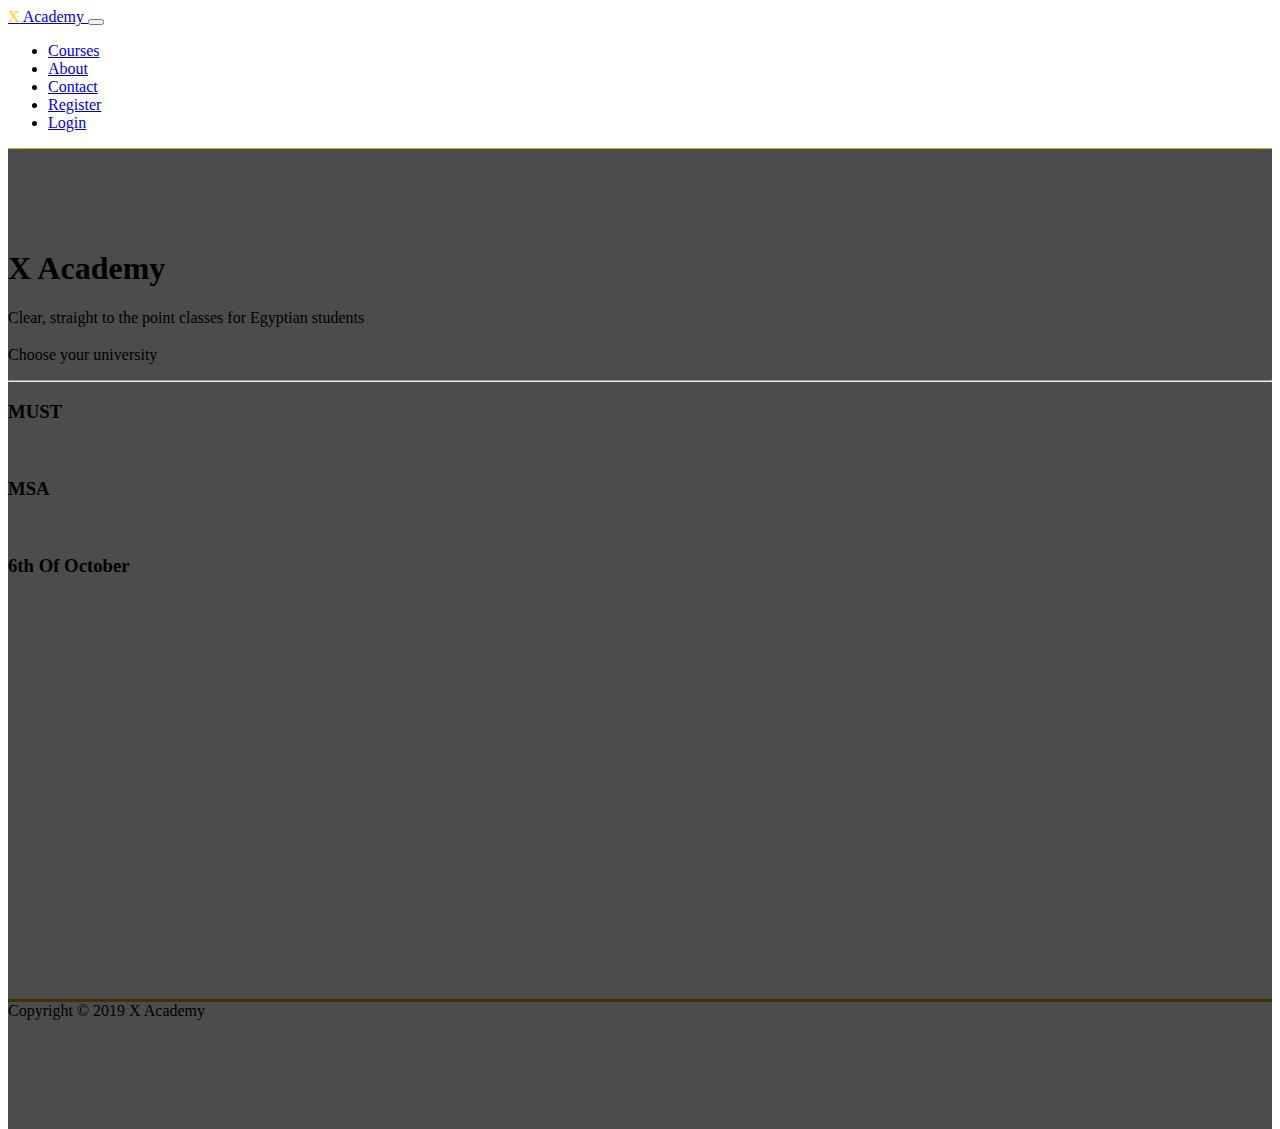
==== index.html @ 736692ab "Initial Commit" ====
<!DOCTYPE html>
<html lang="en">
  <head>
    <meta charset="UTF-8" />
    <meta name="viewport" content="width=device-width, initial-scale=1.0" />
    <meta http-equiv="X-UA-Compatible" content="ie=edge" />

    <link
      rel="stylesheet"
      href="https://stackpath.bootstrapcdn.com/bootstrap/4.1.0/css/bootstrap.min.css"
      integrity="sha384-9gVQ4dYFwwWSjIDZnLEWnxCjeSWFphJiwGPXr1jddIhOegiu1FwO5qRGvFXOdJZ4"
      crossorigin="anonymous"
    />
    <link
      rel="stylesheet"
      href="https://use.fontawesome.com/releases/v5.6.3/css/all.css"
      integrity="sha384-UHRtZLI+pbxtHCWp1t77Bi1L4ZtiqrqD80Kn4Z8NTSRyMA2Fd33n5dQ8lWUE00s/"
      crossorigin="anonymous"
    />
    <link rel="stylesheet" href="./css/index.css" />

    <title>X Academy | Home</title>
  </head>
  <body>
    <!-- navbar -->
    <div>
      <nav class="navbar navbar-expand-sm navbar-dark bg-dark">
        <div class="container-fluid">
          <a class="navbar-brand" href="/">
            <span style="color: gold">X</span> Academy
          </a>
          <button
            class="navbar-toggler"
            type="button"
            data-toggle="collapse"
            data-target="#mobile-nav"
          >
            <span class="navbar-toggler-icon"></span>
          </button>

          <div class="collapse navbar-collapse" id="mobile-nav">
            <ul class="navbar-nav ml-auto">
              <li class="nav-item pl-md-4">
                <a class="nav-link" href="/courses.html"> Courses </a>
              </li>
              <li class="nav-item pl-md-4">
                <a class="nav-link" href="/about.html"> About </a>
              </li>
              <li class="nav-item pl-md-4">
                <a class="nav-link" href="/contact.html"> Contact </a>
              </li>
              <li class="nav-item pl-md-4">
                <a class="nav-link" href="/register.html"> Register </a>
              </li>
              <li class="nav-item pl-md-4 pr-md-4">
                <a class="nav-link" href="/login.html"> Login </a>
              </li>
            </ul>
          </div>
        </div>
      </nav>
    </div>
    <!-- end navbar -->
    <!-- Landing -->
    <div class="landing">
      <div class="dark-overlay landing-inner text-light">
        <div class="container">
          <div class="row">
            <div class="col-md-12 text-center">
              <h1 class="display-3 mt-5 mb-4">X Academy</h1>
              <p class="lead" style="margin-bottom: -15px;">
                Clear, straight to the point classes for Egyptian students
              </p>
              <br />
              <p class="lead">Choose your university</p>
              <hr />
              <h3 class="btn btn-lg btn-light"><strong>MUST</strong></h3>
              <br />
              <h3 class="btn btn-lg btn-light"><strong>MSA</strong></h3>
              <br />
              <h3 class="btn btn-lg btn-light">
                <strong>6th Of October</strong>
              </h3>
              <br />
            </div>
          </div>
        </div>
      </div>
    </div>

    <!-- Footer -->
    <footer class="bg-dark text-white mt-5 p-4 text-center">
      Copyright &copy; 2019 X Academy
    </footer>

    <!-- jquery -->
    <script
      src="https://code.jquery.com/jquery-3.3.1.slim.min.js"
      integrity="sha384-q8i/X+965DzO0rT7abK41JStQIAqVgRVzpbzo5smXKp4YfRvH+8abtTE1Pi6jizo"
      crossorigin="anonymous"
    ></script>
    <script
      src="https://cdnjs.cloudflare.com/ajax/libs/popper.js/1.14.0/umd/popper.min.js"
      integrity="sha384-cs/chFZiN24E4KMATLdqdvsezGxaGsi4hLGOzlXwp5UZB1LY//20VyM2taTB4QvJ"
      crossorigin="anonymous"
    ></script>
    <script
      src="https://stackpath.bootstrapcdn.com/bootstrap/4.1.0/js/bootstrap.min.js"
      integrity="sha384-uefMccjFJAIv6A+rW+L4AHf99KvxDjWSu1z9VI8SKNVmz4sk7buKt/6v9KI65qnm"
      crossorigin="anonymous"
    ></script>
  </body>
</html>
---- css/index.css ----
li {
  cursor: pointer;
}

nav {
  border-bottom: goldenrod 1px solid;
}

footer {
  border-top: goldenrod 1px solid;
}

img {
  width: 100%;
}

.btn {
  min-width: 200px;
}

.landing {
  position: relative;
  background: url("https://images.pexels.com/photos/7096/people-woman-coffee-meeting.jpg?auto=compress&cs=tinysrgb&dpr=2&h=650&w=940")
    no-repeat;
  background-size: cover;
  background-position: center;
  height: 100vh;
  margin-top: 0px;
  margin-bottom: -50px;
}

.landing-inner {
  padding-top: 80px;
}

.dark-overlay {
  background-color: rgba(0, 0, 0, 0.7);
  position: absolute;
  top: 0;
  left: 0;
  width: 100%;
  height: 100%;
}

.card-form {
  opacity: 0.9;
}

.latest-profiles-img {
  width: 40px;
  height: 40px;
}

.form-control::placeholder {
  color: #bbb !important;
}

footer {
  border-top: 3px solid goldenrod;
}
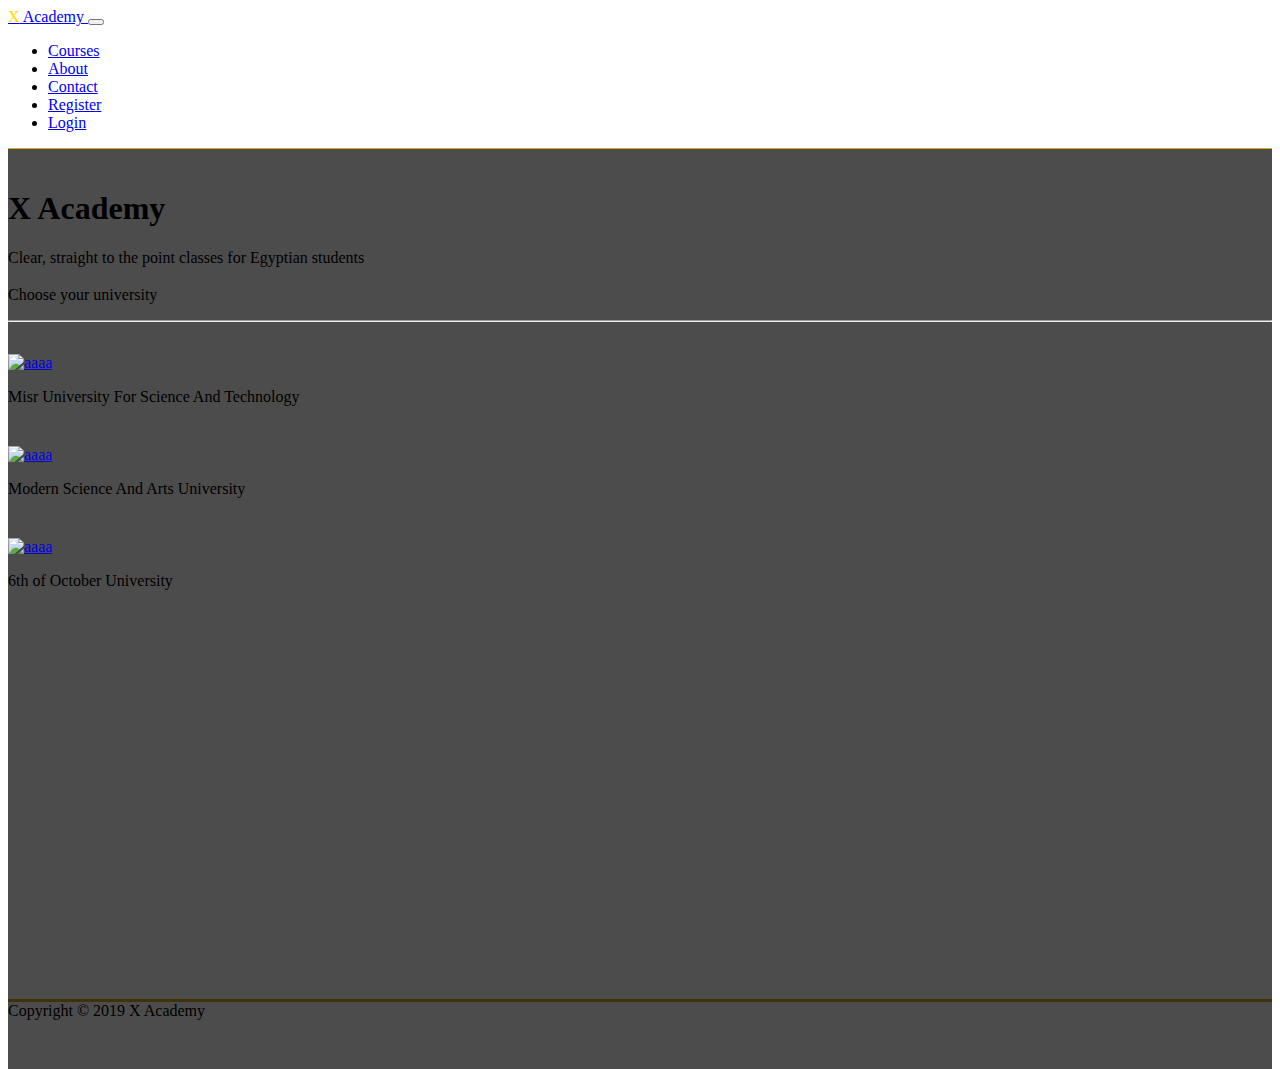
==== commit 4cc76fa1: "Updates" ====
--- a/index.html
+++ b/index.html
@@ -67,20 +67,43 @@
         <div class="container">
           <div class="row">
             <div class="col-md-12 text-center">
-              <h1 class="display-3 mt-5 mb-4">X Academy</h1>
-              <p class="lead" style="margin-bottom: -15px;">
+              <h1 class="display-3 mt-md-5 mb-4">X Academy</h1>
+              <p class="lead headingp" style="margin-bottom: -15px;">
                 Clear, straight to the point classes for Egyptian students
               </p>
               <br />
               <p class="lead">Choose your university</p>
               <hr />
-              <h3 class="btn btn-lg btn-light"><strong>MUST</strong></h3>
-              <br />
-              <h3 class="btn btn-lg btn-light"><strong>MSA</strong></h3>
-              <br />
-              <h3 class="btn btn-lg btn-light">
-                <strong>6th Of October</strong>
-              </h3>
+              <div class="row">
+                <div class="col-md-4 mt-4">
+                  <a href="#" class="btn btn-light btn-lg"
+                    ><img
+                      src="http://www.userlogos.org/files/logos/jumpordie/must.png"
+                      alt="aaaa"
+                      class="pb-3"
+                  /></a>
+                  <p class="lead">Misr University For Science And Technology</p>
+                </div>
+                <div class="col-md-4 mt-4">
+                  <a href="#" class="btn btn-light btn-lg pt-3 pb-3"
+                    ><img
+                      src="https://www.msa.edu.eg/msauniversity/images/msa-university-logo.png"
+                      alt="aaaa"
+                      class="pb-3"
+                  /></a>
+                  <p class="lead">Modern Science And Arts University</p>
+                </div>
+                <div class="col-md-4 mt-4">
+                  <a href="#" class="btn btn-light btn-lg btn-circle"
+                    ><img
+                      src="https://pbs.twimg.com/profile_images/487902101591166976/sdluqyQa_400x400.png"
+                      alt="aaaa"
+                      style="height: 150px;"
+                      class="pb-3"
+                  /></a>
+                  <p class="lead">6th of October University</p>
+                </div>
+              </div>
               <br />
             </div>
           </div>
--- a/css/index.css
+++ b/css/index.css
@@ -11,11 +11,14 @@
 }
 
 img {
-  width: 100%;
+  width: 80%;
+  padding-top: 1.5em;
 }
 
 .btn {
   min-width: 200px;
+  min-height: 200px;
+  border-radius: 20%;
 }
 
 .landing {
@@ -24,13 +27,61 @@
     no-repeat;
   background-size: cover;
   background-position: center;
-  height: 100vh;
+  min-height: 100vh;
   margin-top: 0px;
   margin-bottom: -50px;
 }
 
 .landing-inner {
-  padding-top: 80px;
+  padding-top: 20px;
+}
+
+@media screen and (max-width: 768px) {
+  img {
+    height: 100px;
+    width: 100px;
+  }
+
+  .btn {
+    min-width: 120px;
+    min-height: 150px;
+  }
+
+  .display-3 {
+    font-size: 40px;
+  }
+
+  .lead {
+    font-size: 15px;
+  }
+
+  .landing {
+    min-height: 800px;
+  }
+}
+
+@media screen and (max-width: 768px) {
+  img {
+    height: 100px;
+    width: 100px;
+  }
+
+  .btn {
+    min-width: 80px;
+    min-height: 100px;
+  }
+
+  .display-3 {
+    font-size: 40px;
+  }
+
+  .lead {
+    font-size: 15px;
+  }
+
+  .landing {
+    min-height: 800px;
+  }
 }
 
 .dark-overlay {
@@ -58,3 +109,8 @@
 footer {
   border-top: 3px solid goldenrod;
 }
+
+img {
+  max-width: 200px;
+  max-height: 200px;
+}
